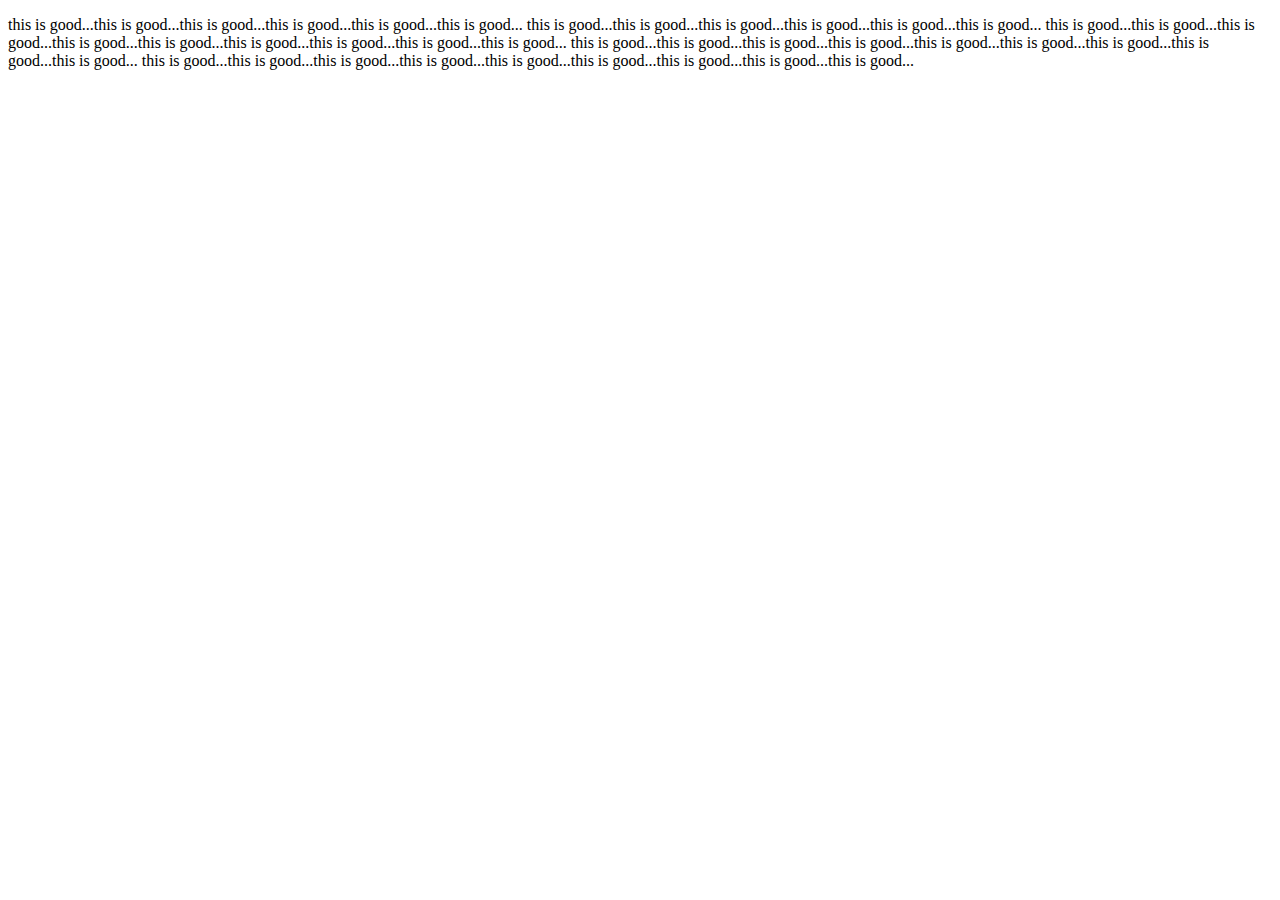
==== about.html @ c5327010 "=add page about.html" ====
<!doctype html>
<html>
<head>
<meta charset="utf-8">
<title>Untitled Document</title>
</head>

<body>
<p>this is good...this is good...this is good...this is good...this is good...this is good...
this is good...this is good...this is good...this is good...this is good...this is good...
this is good...this is good...this is good...this is good...this is good...this is good...this is good...this is good...this is good...
this is good...this is good...this is good...this is good...this is good...this is good...this is good...this is good...this is good...
this is good...this is good...this is good...this is good...this is good...this is good...this is good...this is good...this is good...
</p>
</body>
</html>
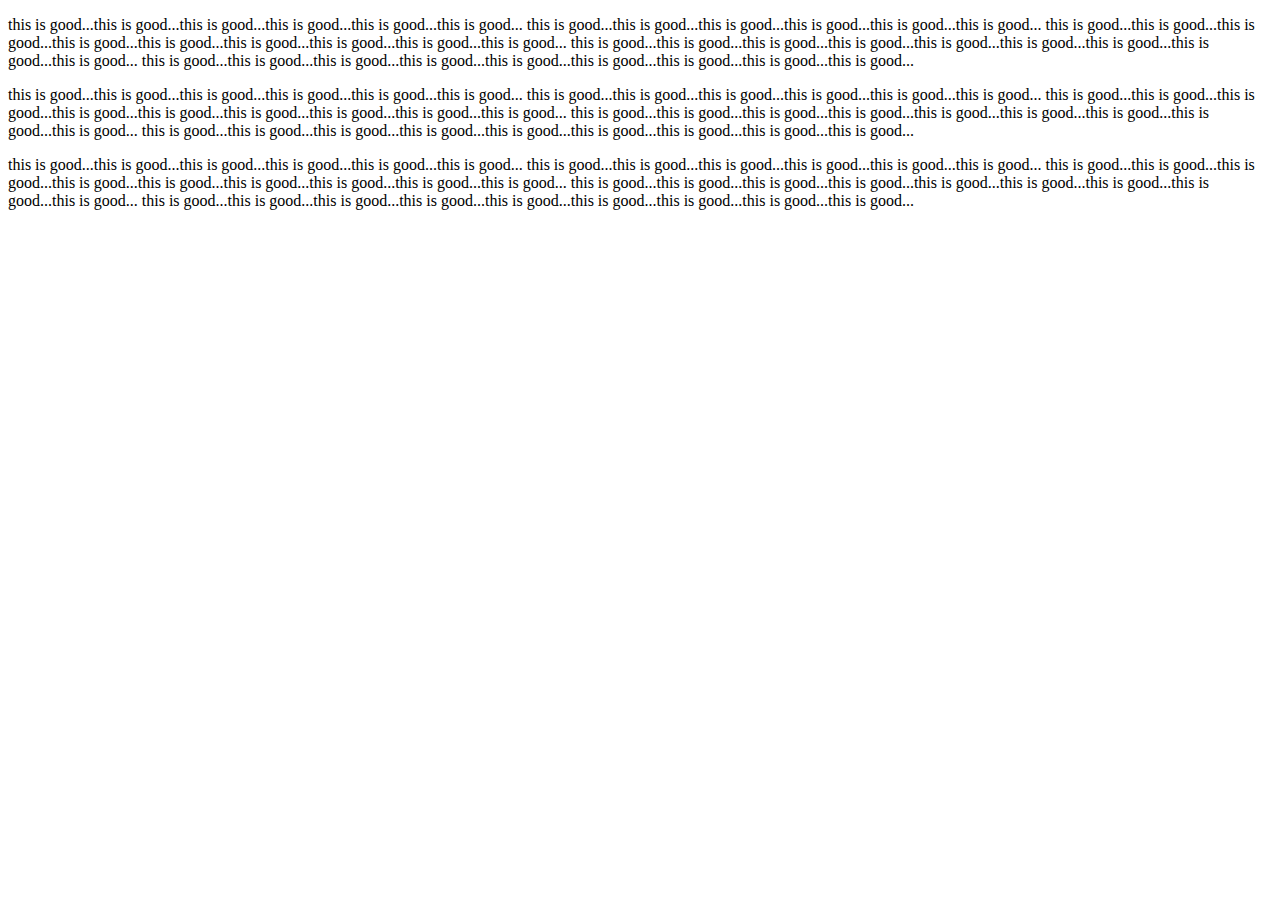
==== commit 5d2f22f9: "add p to about.index" ====
--- a/about.html
+++ b/about.html
@@ -12,5 +12,19 @@
 this is good...this is good...this is good...this is good...this is good...this is good...this is good...this is good...this is good...
 this is good...this is good...this is good...this is good...this is good...this is good...this is good...this is good...this is good...
 </p>
+  
+<p>this is good...this is good...this is good...this is good...this is good...this is good...
+this is good...this is good...this is good...this is good...this is good...this is good...
+this is good...this is good...this is good...this is good...this is good...this is good...this is good...this is good...this is good...
+this is good...this is good...this is good...this is good...this is good...this is good...this is good...this is good...this is good...
+this is good...this is good...this is good...this is good...this is good...this is good...this is good...this is good...this is good...
+</p>
+  
+<p>this is good...this is good...this is good...this is good...this is good...this is good...
+this is good...this is good...this is good...this is good...this is good...this is good...
+this is good...this is good...this is good...this is good...this is good...this is good...this is good...this is good...this is good...
+this is good...this is good...this is good...this is good...this is good...this is good...this is good...this is good...this is good...
+this is good...this is good...this is good...this is good...this is good...this is good...this is good...this is good...this is good...
+</p>
 </body>
 </html>
